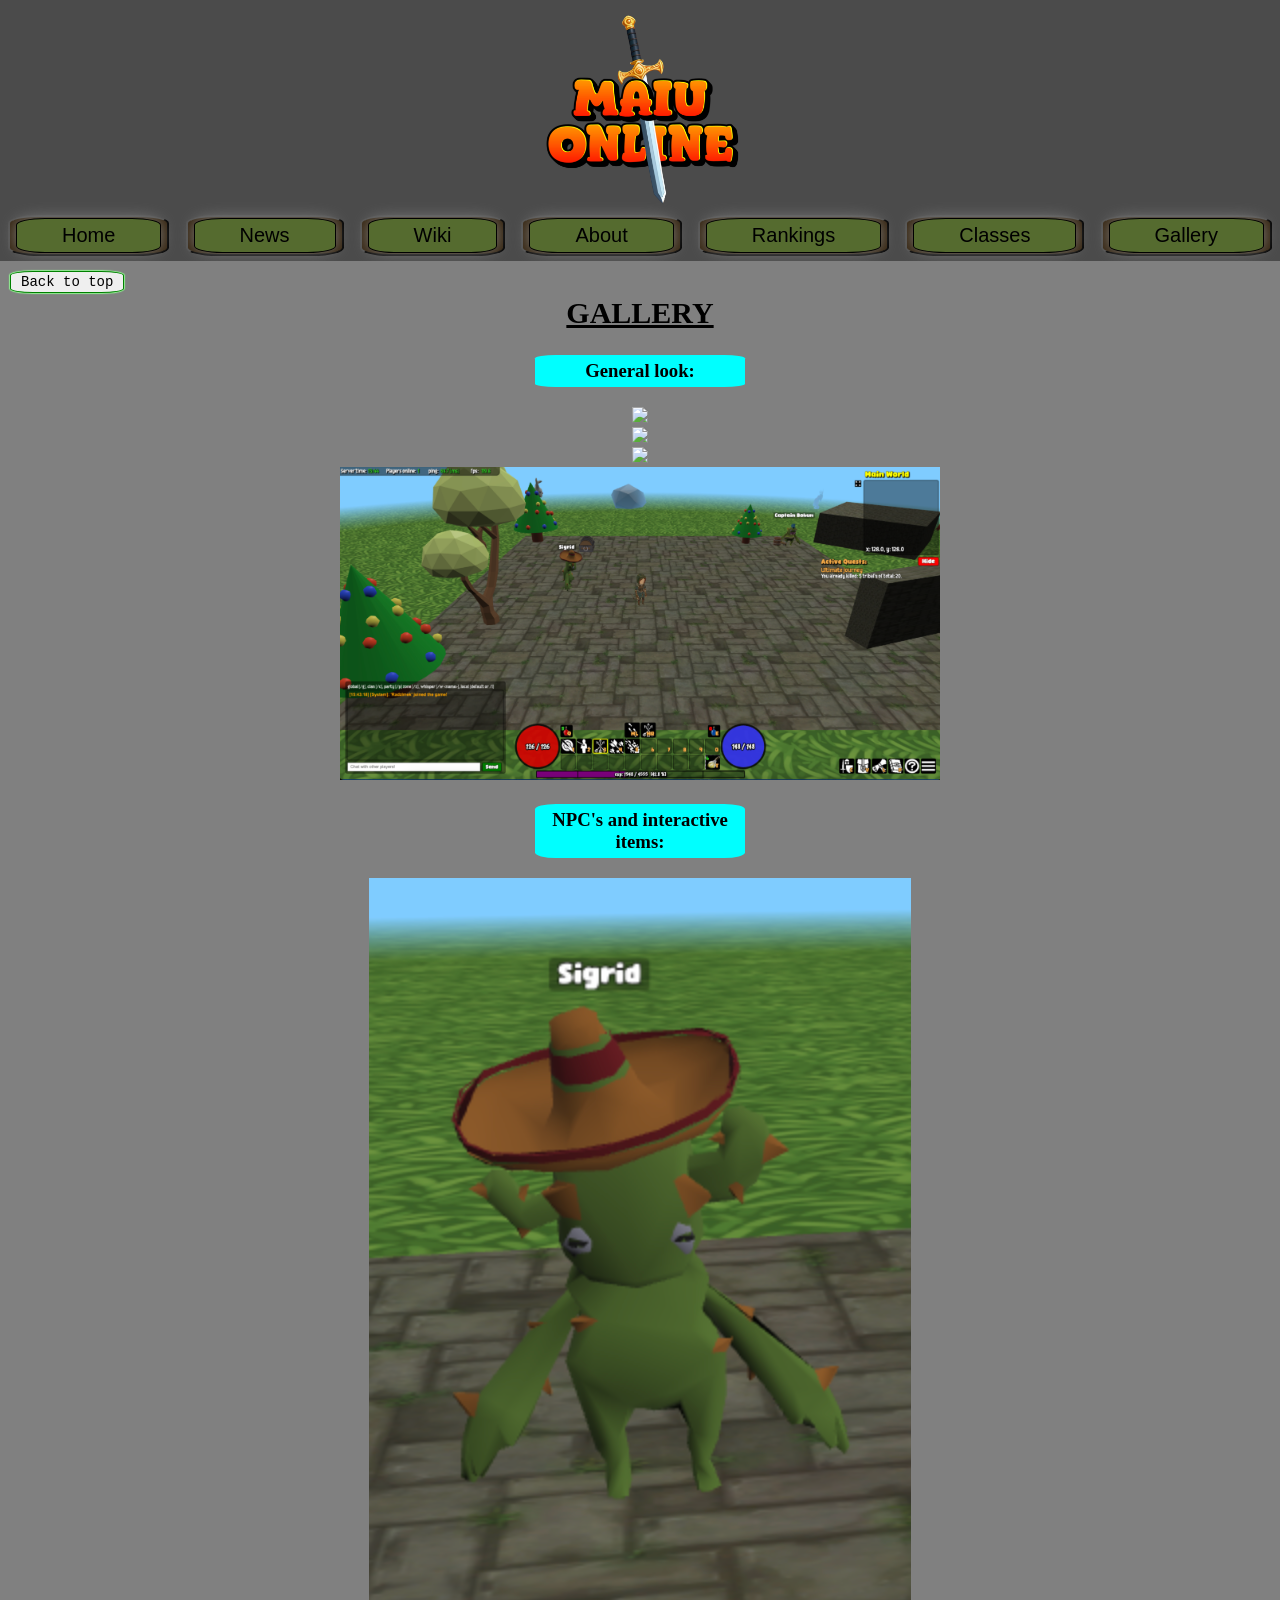
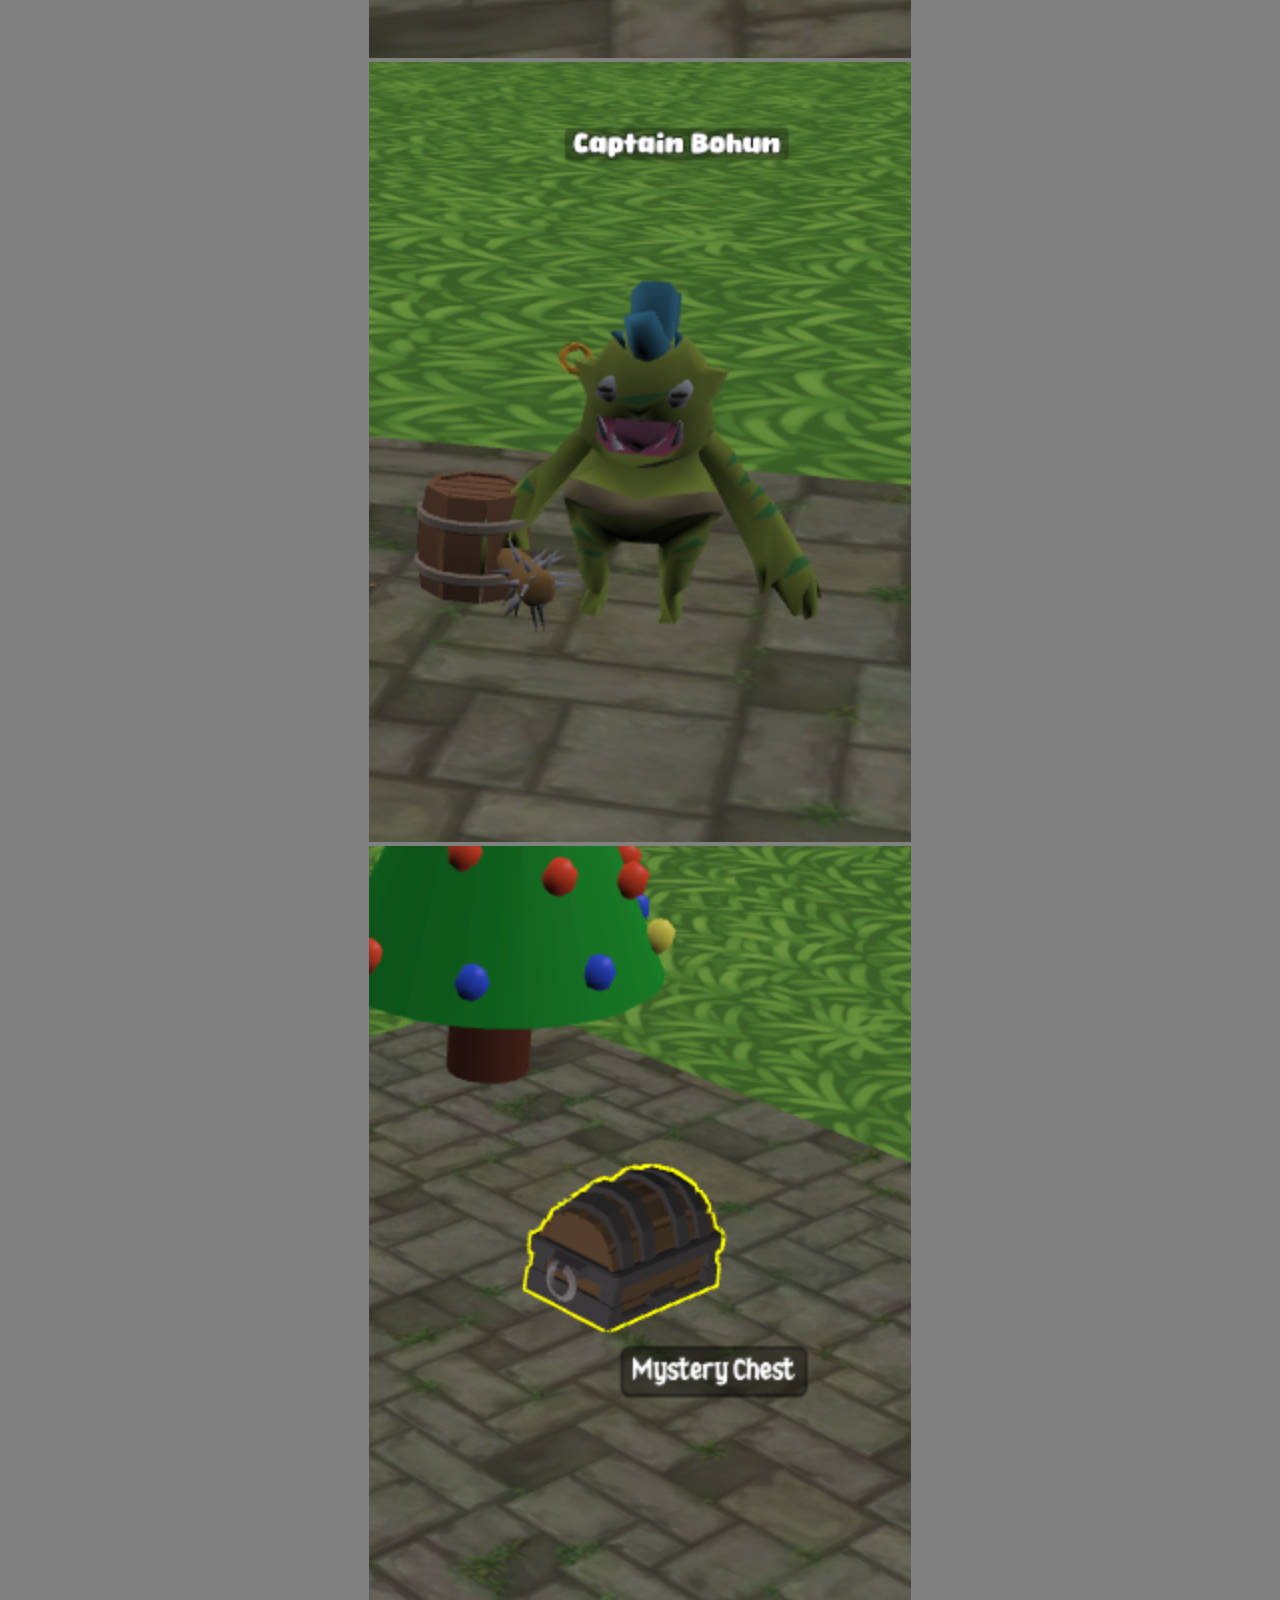
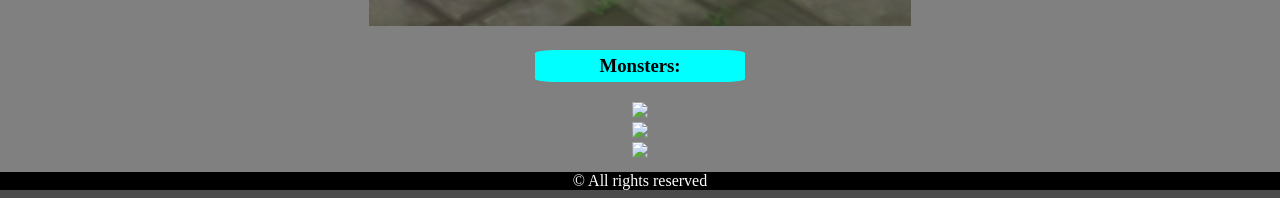
==== nav/gallery.html @ 441dca23 "Add files via upload" ====
<!DOCTYPE html>
<html lang="en">
  <head>
    <meta charset="UTF-8" />
    <meta name="viewport" content="width=device-width, initial-scale=1.0" />
    <link href="../style.css" rel="stylesheet" />
    <title>Maiu Online</title>
  </head>
  <body>
    <nav>
      <img src="../logo.png" class="logo" />
      <ul class="nav">
        <a href="../index.html"
          ><button>
            <li class="home">Home</li>
          </button></a
        >
        <a href="./news.html"
          ><button>
            <li class="news">News</li>
          </button></a
        >
        <a href="./wiki.html"
          ><button>
            <li class="wiki">Wiki</li>
          </button></a
        >
        <a href="./about.html"
          ><button>
            <li class="about">About</li>
          </button></a
        >

        <a href="./rankings.html"
          ><button><li class="rankings">Rankings</li></button></a
        >

        <a href="./classes.html"
          ><button>
            <li class="classes">Classes</li>
          </button></a
        >
        <a href="./gallery.html"
          ><button>
            <li class="gallery">Gallery</li>
          </button></a
        >
      </ul>
    </nav>

    <main>
      <div>
        <a href="#"><button id="scrollup">Back to top</button></a>
      </div>
      <div id="gallery">
        <h2>GALLERY</h2>
        <h3 class="general">General look:</h3>
        <center><img src="../images/screen1.png" /></center>
        <center><img src="../images/screen2.png" /></center>

        <center><img src="../images/screen3.png" /></center>
        <center>
          <img src="..//images/ui.png" alt="Image of User interface" />
        </center>
        <h3 class="npc">NPC's and interactive items:</h3>
        <center>
          <img src="../images/sigrid.png" alt="Image of Sigrid NPC" />
        </center>
        <center>
          <img src="../images/bohun.png" alt="Image of Captain Bohun" />
        </center>
        <center>
          <img
            src="..//images/mysterychest.png"
            alt="Image of interactive item called Mystery chest"
          />
        </center>
        <h3 class="monsters">Monsters:</h3>
        <center><img src="../images/screen4.png" /></center>
        <center><img src="../images/screen5.png" /></center>
        <center><img src="../images/screen6.png" /></center>
      </div>
      <footer>&copy All rights reserved</footer>
    </main>
  </body>
</html>
---- style.css ----
body {
  justify-content: center;
  align-items: center;
  background-color: rgb(75, 75, 75);
  width: 100%;
  margin-left: auto;
  margin-right: auto;
}

.nav {
  list-style-type: none;
  display: inline-flex;
  justify-content: space-around;
  align-items: center;
  margin: 5px 0;
  width: 100%;
  padding: 0;
  font-family: monospace;
}

.nav button {
  background-color: rgb(53, 36, 15);
  border-radius: 20%;
}

li a {
  text-decoration: none;
  color: inherit;
}

#home {
  background-color: grey;
  justify-content: center;
  text-align: center;
  padding: 10px 0px;
  height: 500px;
}

#home h2 {
  font-size: 30px;
  text-decoration: underline;
}

#home th {
  font-size: 20px;
  border: 2px solid black;
  width: 50%;
  background-color: brown;
}

#home td {
  background-color: darkgray;
}

#news {
  background-color: grey;
  justify-content: center;
  text-align: center;
  padding: 10px 0px;
  margin: auto;
  width: 100%;
}

#news table {
  margin: 70px auto;
  width: 50%;
}

#news h2 {
  font-size: 30px;
  text-decoration: underline;
}

#news th {
  font-size: 20px;
  border: 2px solid black;
  width: 500px;
  background-color: brown;
}

#news td {
  background-color: darkgray;
}

#news li {
  list-style: none;
}

#wiki {
  background-color: grey;
  justify-content: center;
  text-align: center;
  padding: 10px 0px;
  height: 500px;
  margin: auto;
  width: 100;
}

#wiki p {
  margin: 120px auto;
  font-size: 20px;
  border: 2px black double;
  width: 350px;
  padding: 5px;
  font-family: monospace;
  background-color: beige;
}

#wiki h2 {
  font-size: 30px;
  text-decoration: underline;
}

#about {
  background-color: grey;
  justify-content: center;
  text-align: center;
  padding: 10px 0px;
  height: 500px;
}

#about h2 {
  font-size: 30px;
  text-decoration: underline;
}

#about p {
  text-align: justify;
  margin: auto 150px;
  font-family: monospace, "courier new", sans-serif;
}

#classes h2 {
  font-size: 30px;
  text-decoration: underline;
}

#gallery {
  background-color: grey;
  justify-content: center;
  text-align: center;
  padding: 10px 0px;
  height: auto;
}

#gallery h2 {
  font-size: 30px;
  text-decoration: underline;
}

#gallery h2 {
  font-size: 30px;
  text-decoration: underline;
}

#gallery img {
  max-width: 600px;
}

.logo {
  display: block;
  justify-content: center;
  margin: auto;
  width: 60%;
}

.home,
.news,
.wiki,
.about,
.rankings,
.classes,
.gallery {
  border: 1.5px black solid;
  border-radius: 20%;
  padding: 5px 45px;
  background-color: darkolivegreen;
  color: black;
  transition: background-color 0.5s, color 0.5s;
  box-shadow: 0 0 15px grey;
  font-size: 20px;
}

.home:hover,
.news:hover,
.wiki:hover,
.about:hover,
.rankings:hover,
.classes:hover,
.gallery:hover {
  background-color: black;
  color: white;
  cursor: pointer;
}

.home:active,
.news:active,
.wiki:active,
.about:active,
.rankings:active,
.classes:active,
.gallery:active {
  background-color: grey;
  color: black;
  cursor: pointer;
  font-size: 18px;
  transition: font-size 0.1s;
}

.tryasguest {
  margin: 10px auto;
  height: 200px;
}

.tryasguest p {
  font-weight: 500;
  font-size: 18px;
  width: 70%;
  margin: auto;
  padding-top: 10px;
}

#home table {
  width: 80%;
  margin: 20px auto;
}

.play-button {
  size: 50px;
  font-size: 35px;
  border-radius: 20px;
  padding: 20px 50px;
  margin-top: 50px;
  cursor: pointer;
}

.play-button:hover {
  background-color: chartreuse;
  border-radius: 20px;
}

.play-button:active {
  background-color: chartreuse;
  border-radius: 20px;
  color: white;
}

.play-button a {
  text-decoration: none;
  color: black;
  text-transform: uppercase;
  font-family: "Courier New", Courier, monospace;
  font-weight: 400;
  font-size: 40px;
}

#classes {
  background-color: grey;
  padding: 10px 40px 40px 40px;
}

#classes img {
  max-width: 200px;
  max-height: 200px;
}

#classes h2 {
  text-align: center;
}

.knight {
  display: flex;
}

.wizard {
  display: flex;
}

.archer {
  display: flex;
}

footer {
  text-align: center;
  background-color: black;
  color: white;
}

.abilities-knight td {
  border: 1px solid black;
  background-color: rgb(160, 151, 151);
  padding: 3px;
}

.abilities-knight th {
  border: 2px solid black;
  background-color: brown;
  font-size: 20px;
}

.abilities-knight {
  margin-top: 30px;
  margin-left: 10px;
  padding: 2px;
  width: 550px;
}

.knight {
  margin: 0 auto;
  justify-content: center;
}

.wizard {
  margin: 0 auto;
  justify-content: center;
}

.archer {
  margin: 0 auto;
  justify-content: center;
}

#classes h3 {
  font-size: 30px;
  background-color: burlywood;
  width: 250px;
  text-align: center;
  margin: 40px auto;
  border-radius: 50%;
}

.abilities-wizard td {
  border: 1px solid black;
  background-color: rgb(160, 151, 151);
  padding: 2px;
}

.abilities-wizard th {
  border: 2px solid black;
  background-color: brown;
  font-size: 20px;
}

.abilities-wizard {
  margin-top: 5px;
  margin-left: 10px;
  padding: 5px;
  width: 550px;
}

.abilities-archer td {
  border: 1px solid black;
  background-color: rgb(160, 151, 151);
  padding: 2px;
}

.abilities-archer th {
  border: 2px solid black;
  background-color: brown;
  font-size: 30px;
}

.abilities-archer {
  margin-top: 15px;
  margin-left: 10px;
  padding: 5px;
  width: 550px;
}

#gallery h3 {
  background-color: aqua;
  width: 200px;
  margin: 20px auto;
  padding: 5px;
  border-radius: 10%;
}

#scrollup {
  position: fixed;
  border: 1px solid green;
  border-radius: 20%;
  padding: 2px 10px;
  font-size: 14px;
  box-shadow: 0px 0px 1px 1px lightgreen;
  margin-left: 10px;
  margin-top: 10px;
  font-family: monospace;
}

#scrollup:hover {
  background-color: bisque;
  font-size: 16px;
  font-family: monospace;
}

#scrollup:active {
  background-color: aqua;
  color: brown;
  font-size: 16px;
  font-family: monospace;
}
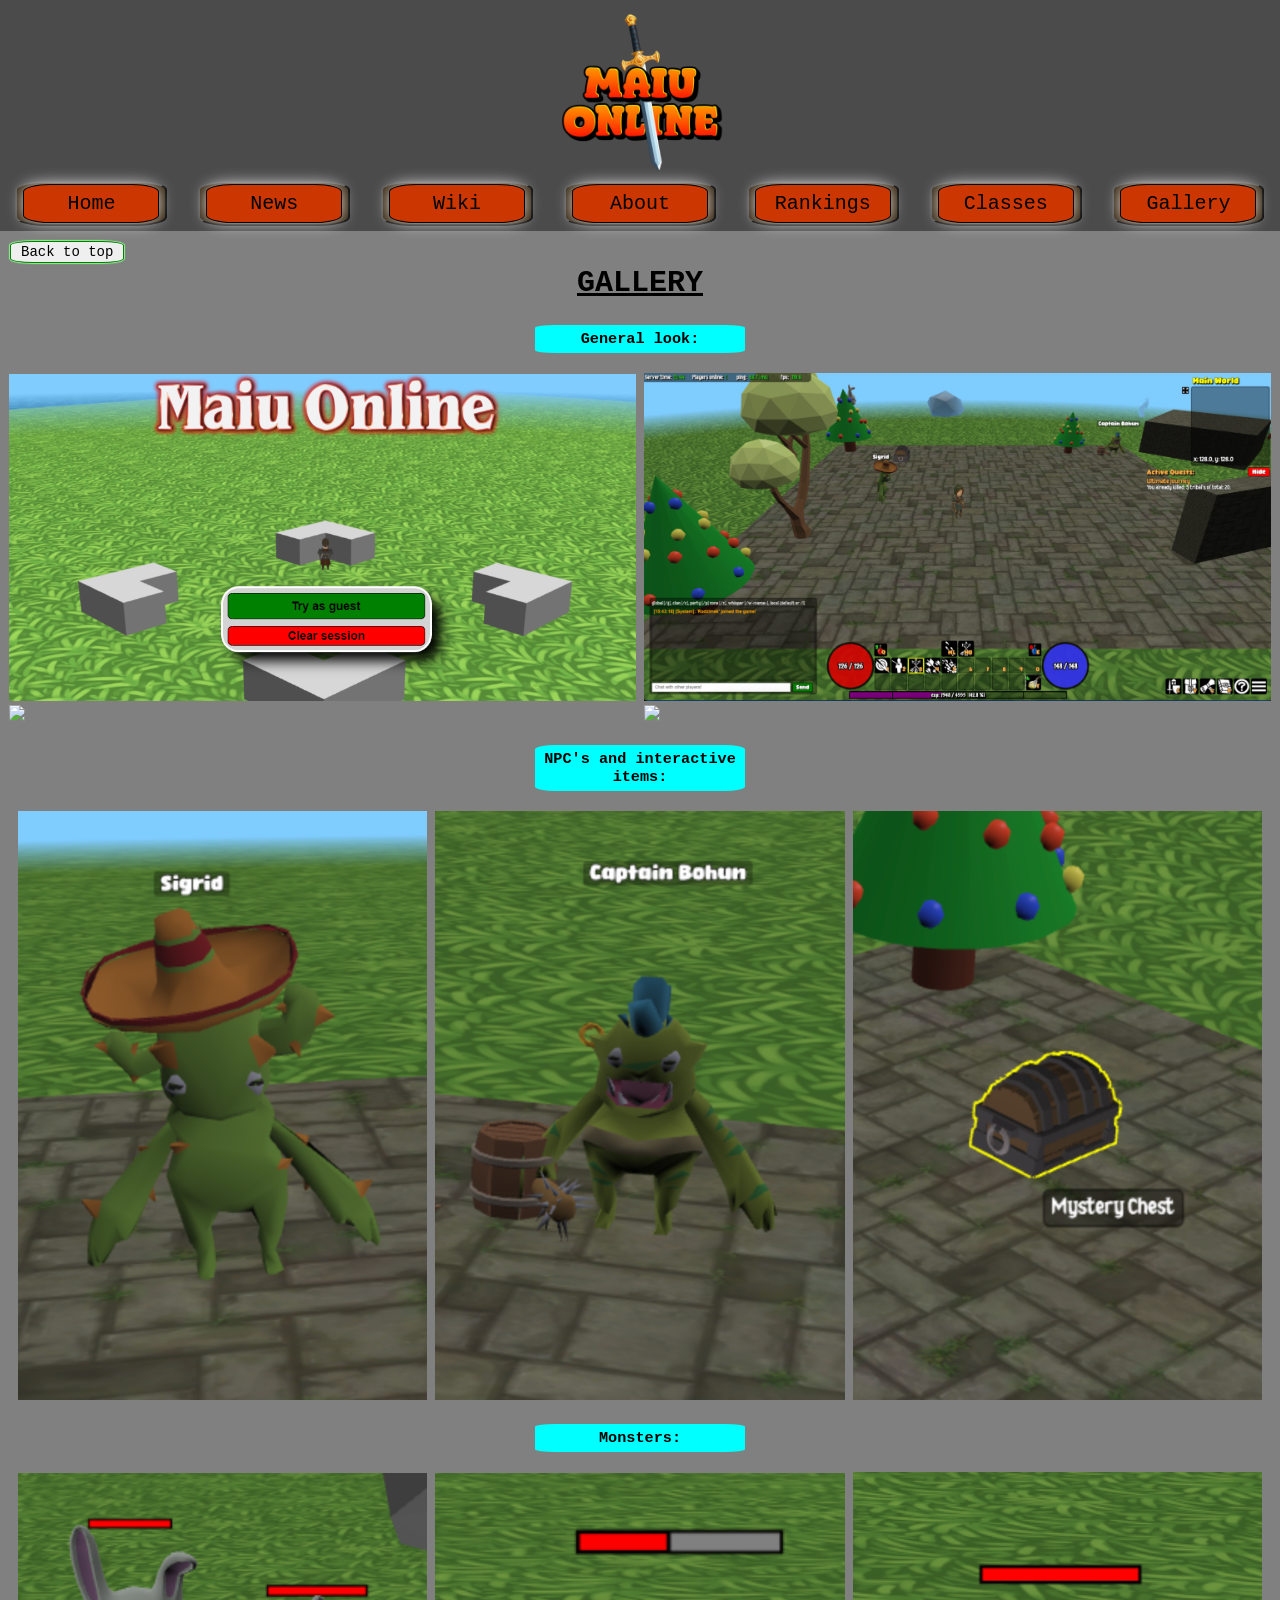
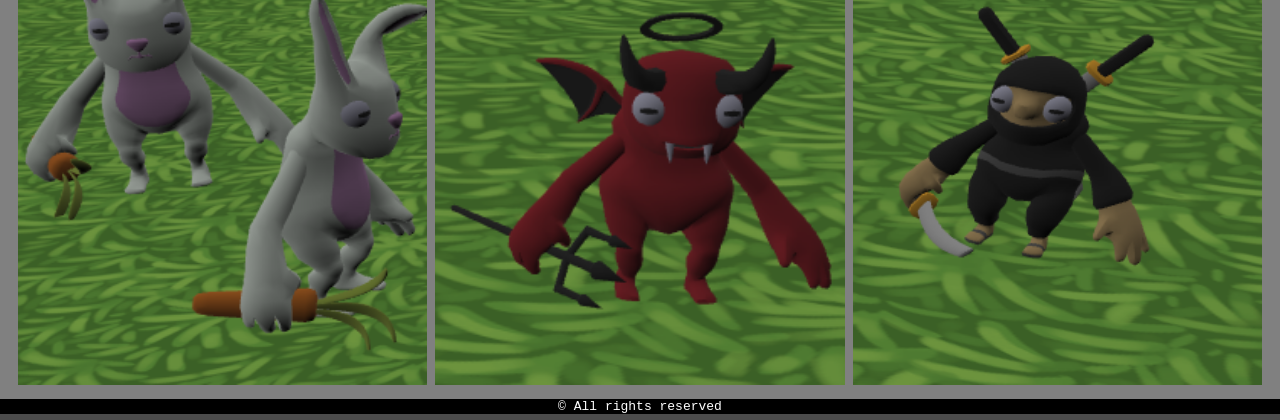
==== commit 508d6cdf: "gallery upgrade for phone usage" ====
--- a/nav/gallery.html
+++ b/nav/gallery.html
@@ -54,31 +54,34 @@
       </div>
       <div id="gallery">
         <h2>GALLERY</h2>
-        <h3 class="general">General look:</h3>
-        <center><img src="../images/screen1.png" /></center>
-        <center><img src="../images/screen2.png" /></center>
-
-        <center><img src="../images/screen3.png" /></center>
-        <center>
-          <img src="..//images/ui.png" alt="Image of User interface" />
-        </center>
-        <h3 class="npc">NPC's and interactive items:</h3>
-        <center>
-          <img src="../images/sigrid.png" alt="Image of Sigrid NPC" />
-        </center>
-        <center>
-          <img src="../images/bohun.png" alt="Image of Captain Bohun" />
-        </center>
-        <center>
-          <img
-            src="..//images/mysterychest.png"
-            alt="Image of interactive item called Mystery chest"
-          />
-        </center>
-        <h3 class="monsters">Monsters:</h3>
-        <center><img src="../images/screen4.png" /></center>
-        <center><img src="../images/screen5.png" /></center>
-        <center><img src="../images/screen6.png" /></center>
+        <div class="general-container">
+          <h3 class="general">General look:</h3>
+          <div class="ui-layout">
+            <img src="../images/screen1.png" />
+            <img src="..//images/ui.png" alt="Image of User interface" />
+            <img src="../images/screen2.png" />
+            <img src="../images/screen3.png" />
+          </div>
+        </div>
+        <div class="npc-container">
+          <h3 class="npc">NPC's and interactive items:</h3>
+          <div class="npc-layout">
+            <img src="../images/sigrid.png" alt="Image of Sigrid NPC" />
+            <img src="../images/bohun.png" alt="Image of Captain Bohun" />
+            <img
+              src="..//images/mysterychest.png"
+              alt="Image of interactive item called Mystery chest"
+            />
+          </div>
+        </div>
+        <div class="monster-container">
+          <h3 class="monsters">Monsters:</h3>
+          <div class="monster-layout">
+            <img src="../images/screen4.png" />
+            <img src="../images/screen5.png" />
+            <img src="../images/screen6.png" />
+          </div>
+        </div>
       </div>
       <footer>&copy All rights reserved</footer>
     </main>
--- a/style.css
+++ b/style.css
@@ -5,22 +5,24 @@
   width: 100%;
   margin-left: auto;
   margin-right: auto;
+  font-family: monospace;
 }
 
 .nav {
   list-style-type: none;
   display: inline-flex;
+  flex-wrap: wrap;
   justify-content: space-around;
   align-items: center;
   margin: 5px 0;
   width: 100%;
   padding: 0;
-  font-family: monospace;
 }
 
 .nav button {
   background-color: rgb(53, 36, 15);
   border-radius: 20%;
+  font-family: monospace;
 }
 
 li a {
@@ -33,7 +35,7 @@
   justify-content: center;
   text-align: center;
   padding: 10px 0px;
-  height: 500px;
+  padding-bottom: 80px;
 }
 
 #home h2 {
@@ -41,15 +43,76 @@
   text-decoration: underline;
 }
 
-#home th {
-  font-size: 20px;
-  border: 2px solid black;
-  width: 50%;
-  background-color: brown;
-}
-
-#home td {
-  background-color: darkgray;
+.content-home {
+  display: inline-flex;
+  column-gap: 10px;
+  width: 80%;
+  flex-wrap: wrap;
+}
+
+.div1 {
+  flex: 1;
+
+  min-width: 300px;
+}
+
+.div2 {
+  flex: 1;
+
+  min-width: 300px;
+}
+
+.h3-header {
+  font-size: 1.5rem;
+  border-bottom: 1px dashed;
+  padding: 10px 0 10px 0;
+  margin: 0;
+  border: 2px solid black;
+  background-color: rgb(95, 95, 95);
+  border-radius: 15%;
+}
+
+.divs-content {
+  height: 250px;
+  align-content: center;
+  margin: 5px 0;
+  border: 2px solid black;
+  background-color: rgb(167, 160, 160);
+  font-size: 1.2rem;
+  border-radius: 20px;
+  padding: 0 15px;
+}
+
+.play-button {
+  size: 50px;
+  font-family: monospace;
+  font-size: 35px;
+  border-radius: 20px;
+  padding: 20px 50px;
+  margin-bottom: 15px;
+  cursor: pointer;
+}
+
+.play-button:hover {
+  background-color: rgb(236, 127, 1);
+  font-size: 40px;
+  box-shadow: 7px 7px 10px brown;
+  transition: font-size 250ms linear, box-shadow 300ms linear 250ms;
+}
+
+.play-button:active {
+  background-color: rgb(236, 127, 1);
+  font-size: 45px;
+  color: white;
+}
+
+.play-button a {
+  text-decoration: none;
+  color: black;
+  text-transform: uppercase;
+  font-family: "Courier New", Courier, monospace;
+  font-weight: 400;
+  font-size: 40px;
 }
 
 #news {
@@ -153,15 +216,30 @@
   text-decoration: underline;
 }
 
-#gallery img {
-  max-width: 600px;
+.ui-layout img {
+  width: 49%;
+  display: inline-flex;
+  margin: auto;
+  min-width: 400px;
+}
+
+.npc-layout img {
+  width: 32%;
+  display: inline-flex;
+  min-width: 350px;
+}
+
+.monster-layout img {
+  width: 32%;
+  display: inline-flex;
+  min-width: 350px;
 }
 
 .logo {
   display: block;
   justify-content: center;
   margin: auto;
-  width: 60%;
+  width: 50%;
 }
 
 .home,
@@ -173,12 +251,14 @@
 .gallery {
   border: 1.5px black solid;
   border-radius: 20%;
-  padding: 5px 45px;
-  background-color: darkolivegreen;
+  padding: 7px;
+  background-color: rgb(204, 55, 1);
   color: black;
   transition: background-color 0.5s, color 0.5s;
-  box-shadow: 0 0 15px grey;
+  box-shadow: 0 0 15px rgba(255, 255, 255, 0.877);
   font-size: 20px;
+  width: 120px;
+  margin: 0;
 }
 
 .home:hover,
@@ -188,9 +268,10 @@
 .rankings:hover,
 .classes:hover,
 .gallery:hover {
-  background-color: black;
+  background-color: rgb(32, 31, 31);
   color: white;
   cursor: pointer;
+  transition: all 500ms ease-in;
 }
 
 .home:active,
@@ -200,58 +281,12 @@
 .rankings:active,
 .classes:active,
 .gallery:active {
-  background-color: grey;
+  background-color: orangered;
   color: black;
   cursor: pointer;
-  font-size: 18px;
-  transition: font-size 0.1s;
-}
-
-.tryasguest {
-  margin: 10px auto;
-  height: 200px;
-}
-
-.tryasguest p {
-  font-weight: 500;
-  font-size: 18px;
-  width: 70%;
-  margin: auto;
-  padding-top: 10px;
-}
-
-#home table {
-  width: 80%;
-  margin: 20px auto;
-}
-
-.play-button {
-  size: 50px;
-  font-size: 35px;
-  border-radius: 20px;
-  padding: 20px 50px;
-  margin-top: 50px;
-  cursor: pointer;
-}
-
-.play-button:hover {
-  background-color: chartreuse;
-  border-radius: 20px;
-}
-
-.play-button:active {
-  background-color: chartreuse;
-  border-radius: 20px;
-  color: white;
-}
-
-.play-button a {
-  text-decoration: none;
-  color: black;
-  text-transform: uppercase;
-  font-family: "Courier New", Courier, monospace;
-  font-weight: 400;
-  font-size: 40px;
+  font-size: 25px;
+  font-weight: 600;
+  transition: all 200ms linear;
 }
 
 #classes {
@@ -391,11 +426,13 @@
   background-color: bisque;
   font-size: 16px;
   font-family: monospace;
+  transition: font-size 500ms ease-out;
+  font-weight: 700;
 }
 
 #scrollup:active {
-  background-color: aqua;
-  color: brown;
+  background-color: orangered;
+  color: black;
   font-size: 16px;
   font-family: monospace;
 }
